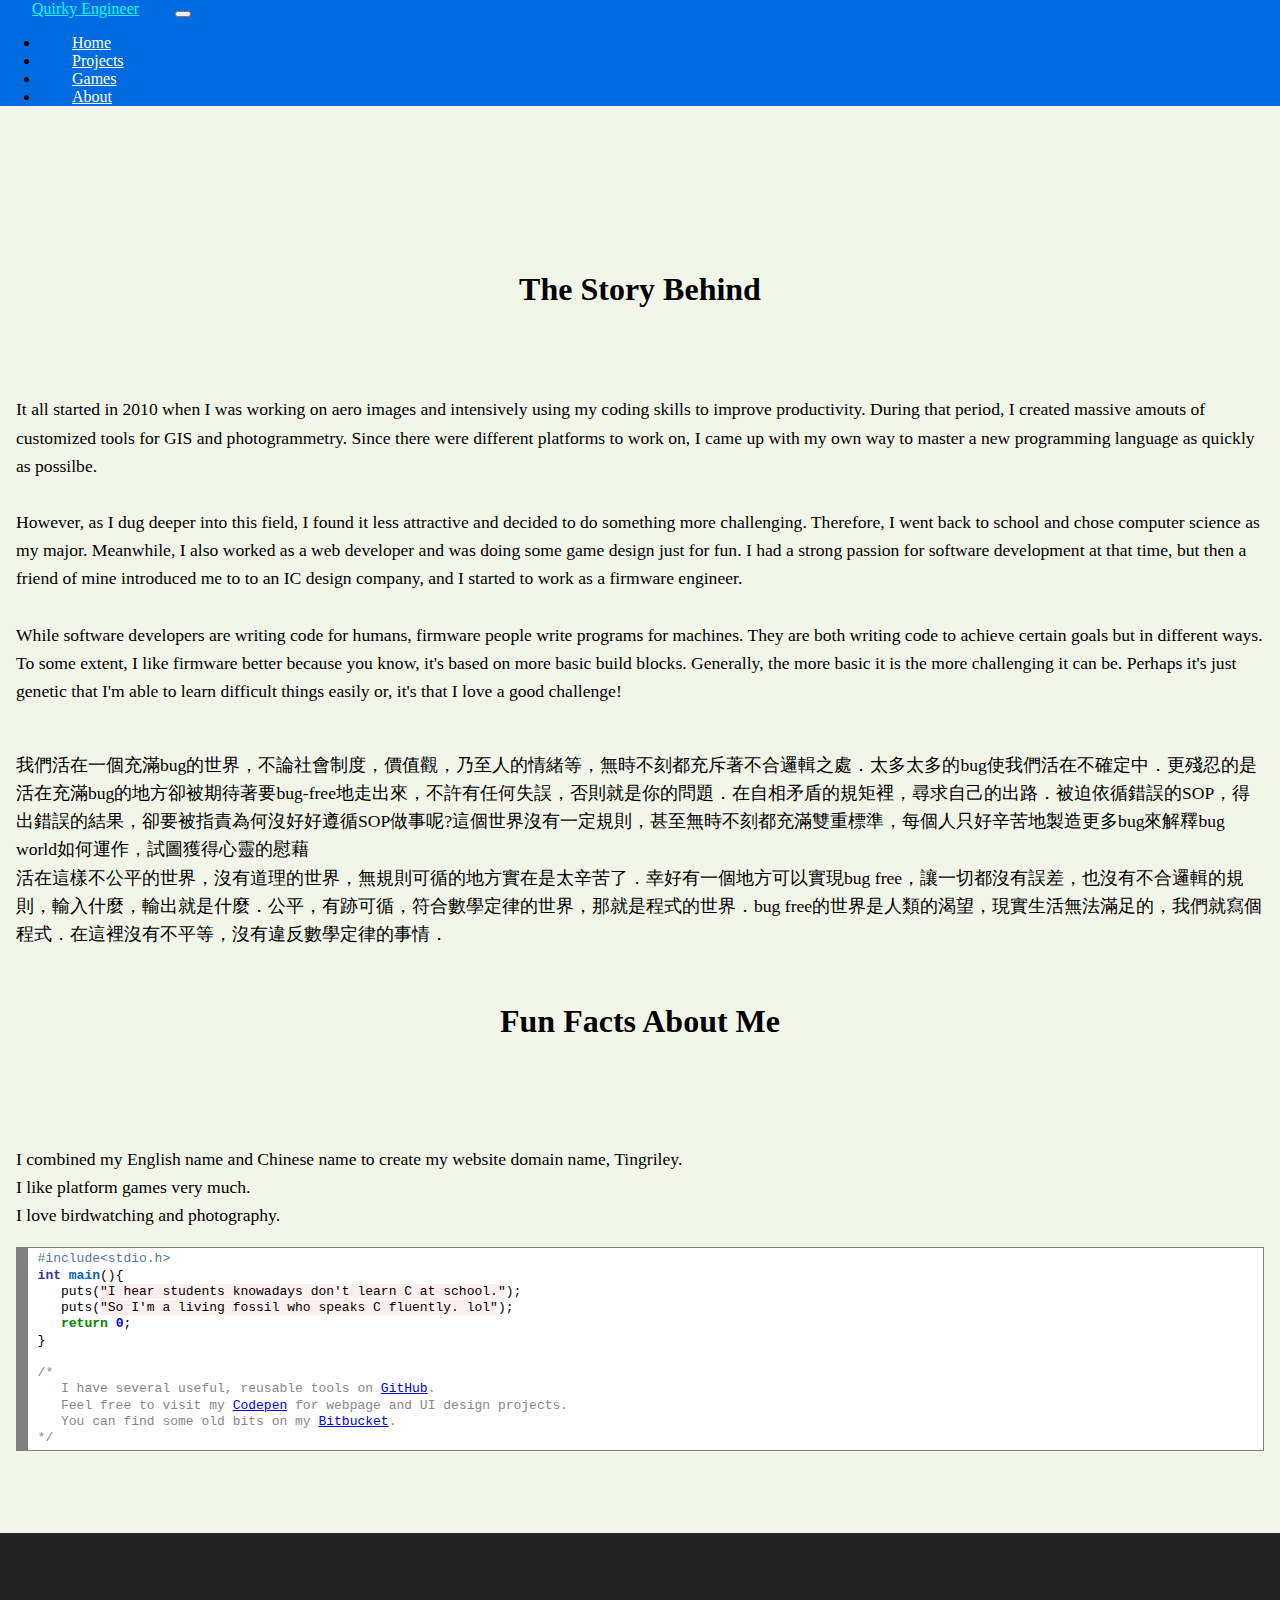
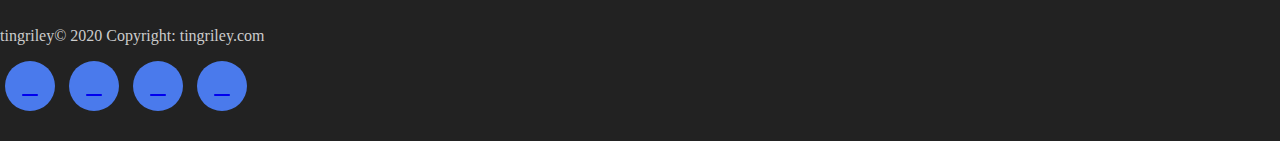
==== about.html @ 8245bd10 "add chinese to about" ====
<!DOCTYPE html>
<html lang="en">
    <head>

        <title>Riley Chen's Website</title>
        <meta charset="utf-8">
        <meta name="viewport" content="width=device-width, initial-scale=1">
        <link rel="stylesheet" href="https://stackpath.bootstrapcdn.com/bootstrap/4.1.3/css/bootstrap.min.css" integrity="sha384-MCw98/SFnGE8fJT3GXwEOngsV7Zt27NXFoaoApmYm81iuXoPkFOJwJ8ERdknLPMO" crossorigin="anonymous">
        <link rel="stylesheet" type="text/css" href="css/main.css">
        <link rel="stylesheet" href="https://maxcdn.bootstrapcdn.com/font-awesome/4.5.0/css/font-awesome.min.css">
        <link rel="stylesheet" href="https://use.fontawesome.com/releases/v5.6.3/css/all.css" integrity="sha384-UHRtZLI+pbxtHCWp1t77Bi1L4ZtiqrqD80Kn4Z8NTSRyMA2Fd33n5dQ8lWUE00s/" crossorigin="anonymous">

    </head>
    <body>

        <script src="https://code.jquery.com/jquery-3.2.1.min.js"></script>
        <script src="https://code.jquery.com/jquery-3.2.1.min.js"></script>

        <script src="https://stackpath.bootstrapcdn.com/bootstrap/4.1.3/js/bootstrap.min.js" integrity="sha384-ChfqqxuZUCnJSK3+MXmPNIyE6ZbWh2IMqE241rYiqJxyMiZ6OW/JmZQ5stwEULTy" crossorigin="anonymous"></script>
        <script src="js/main.js"></script>
        <nav class="navbar fixed-top navbar-expand-md">
            <a class="navbar-brand" href="index.html">Quirky Engineer</a>
            <button class="navbar-toggler navbar-dark" type="button" data-toggle="collapse" data-target="#main-navigation">
                <span class="navbar-toggler-icon"></span>
            </button>
            <div class="collapse navbar-collapse" id="main-navigation">
                <ul class="navbar-nav">
                    <li class="nav-item">
                        <a class="nav-link" href="index.html">Home</a>
                    </li>
                    <li class="nav-item">
                        <a class="nav-link" href="projects.html">Projects</a>
                    </li>
                    <li class="nav-item">
                        <a class="nav-link" href="games.html">Games</a>
                    </li>
                    <li class="nav-item">
                        <a class="nav-link" href="about.html">About</a>
                    </li>
                </ul>
            </div>
        </nav>


        <header class="container-fluid">
            <div class="description-about">
                <h1>The Story Behind</h1>

            </div>

        </header>

        <section>
            <div class="container features-about">
                <p>It all started in 2010 when I was working on aero images and intensively using my coding skills to improve productivity. During that period, I created massive amouts of customized tools for GIS and photogrammetry. Since there were different platforms to work on, I came up with my own way to master a new programming language as quickly as possilbe.<br><br> However, as I dug deeper into this field, I found it less attractive and decided to do something more challenging. Therefore, I went back to school and chose computer science as my major. Meanwhile, I also worked as a web developer and was doing some game design just for fun. I had a strong passion for software development at that time, but then a friend of mine introduced me to to an IC design company, and I started to work as a firmware engineer.<br><br>While software developers are writing code for humans, firmware people write programs for machines. They are both writing code to achieve certain goals but in different ways. To some extent, I like firmware better because you know, it's based on more basic build blocks. Generally, the more basic it is the more challenging it can be. Perhaps it's just genetic that I'm able to learn difficult things easily or, it's that I love a good challenge! <br><br>
                </p>
                <p>
                    我們活在一個充滿bug的世界，不論社會制度，價值觀，乃至人的情緒等，無時不刻都充斥著不合邏輯之處．太多太多的bug使我們活在不確定中．更殘忍的是活在充滿bug的地方卻被期待著要bug-free地走出來，不許有任何失誤，否則就是你的問題．在自相矛盾的規矩裡，尋求自己的出路．被迫依循錯誤的SOP，得出錯誤的結果，卻要被指責為何沒好好遵循SOP做事呢?這個世界沒有一定規則，甚至無時不刻都充滿雙重標準，每個人只好辛苦地製造更多bug來解釋bug world如何運作，試圖獲得心靈的慰藉<br>
                    活在這樣不公平的世界，沒有道理的世界，無規則可循的地方實在是太辛苦了．幸好有一個地方可以實現bug free，讓一切都沒有誤差，也沒有不合邏輯的規則，輸入什麼，輸出就是什麼．公平，有跡可循，符合數學定律的世界，那就是程式的世界．bug free的世界是人類的渴望，現實生活無法滿足的，我們就寫個程式．在這裡沒有不平等，沒有違反數學定律的事情．
                
                </p>

            </div>
             <div class="description-fun">
                <h1>Fun Facts About Me</h1>
            </div>
            <div class="container features-about">
    
                <div class="row">
                    <div class="col-lg-8 col-md-8 col-sm-12 box">
                        <p>
                        I combined my English name and Chinese name to create my website domain name, Tingriley.<br>
                        I like platform games very much.<br>
                        I love birdwatching and photography.<br>
                        </p>
    
                        <!-- HTML generated using hilite.me --><div style="background: #ffffff; overflow:auto;width:auto;border:solid gray;border-width:.1em .1em .1em .8em;padding:.2em .6em;"><pre style="margin: 0; line-height: 125%"><span style="color: #557799">#include&lt;stdio.h&gt;</span>
<span style="color: #333399; font-weight: bold">int</span> <span style="color: #0066BB; font-weight: bold">main</span>(){
   puts(<span style="background-color: #fff0f0">&quot;I hear students knowadays don&#39;t learn C at school.&quot;</span>);
   puts(<span style="background-color: #fff0f0">&quot;So I&#39;m a living fossil who speaks C fluently. lol&quot;</span>);
   <span style="color: #008800; font-weight: bold">return</span> <span style="color: #0000DD; font-weight: bold">0</span>;
}<br>
<span style="color: #888888">/*</span>
<span style="color: #888888">   I have several useful, reusable tools on <a href="https://github.com/tingriley" target="_blank">GitHub</a>.</span>
<span style="color: #888888">   Feel free to visit my <a href="https://codepen.io/tingriley" target="_blank">Codepen</a> for webpage and UI design projects.</span>
<span style="color: #888888">   You can find some old bits on my <a href="https://bitbucket.org/tingriley" target="_blank">Bitbucket</a>.</span>
<span style="color: #888888">*/</span>
</pre></div>


                    </div>
                </div>
            </div>

        </section>

        <footer class="page-footer">

            <div class="container">
                <div class="row">
                    <div class="col-sm-12 text-center">
                        <p><br>tingriley© 2020 Copyright: tingriley.com</p>
                    </div>
                    <div class="col-sm-12 text-center">

                        <ul class="social-network social-circle">
                            <li><a href="https://github.com/tingriley/" class="icoFacebook" title="GitHub" target="_blank"><i class="fab fa-github"></i></a></li>
                            <li><a href="https://bitbucket.org/tingriley/" class="icoTwitter" title="BitBucket" target="_blank"><i class="fab fa-bitbucket"></i></a></li>
                            <li><a href="https://codepen.io/tingriley/" class="icoGoogle" title="codepen" target="_blank"><i class="fab fa-codepen"></i></a></li>
                            <li><a href="mailto:ting.riley.chen@gmail.com" class="icoLinkedin" title="Linkedin"><i class="fas fa-envelope"></i></a></li>
                        </ul>
                    </div>
                </div>
            </div>


        </footer>


    </body>
</html>
---- css/main.css ----
body {
  padding: 0;
  margin: 0;
  background: #f2f6e9;
}

/*--- navigation bar ---*/

.navbar {
  background:#006AE0;
}

.nav-link,
.navbar-brand {
  color: #fff;
  cursor: pointer;
  padding: 0.5em 2em;
 
}

.nav-link:hover,
.navbar-brand:hover {
  color:cyan;
}

.nav-link {
  margin-right: 1em !important;
}

.nav-link:hover {
  color:aqua;
}

.header {

   background-image: url('../img/background.jpg');
    background-size: cover;
}


.description {
  left: 50%;
  position: absolute;
  top: 45%;
  transform: translate(-50%, -55%);
  text-align: center;
}

.description-project {
  padding: 8em 0 1em 0;
  text-align: center;
}

.description-about {
  padding: 8em 0 1em 0;
  text-align: center;
}

.description-fun {
  padding: 0;
  text-align: center;
}

.description-project p{
  font-size: 18px;
}

.description h1 {
  color: #fff;
}

.description p {
  color: #fff;
  font-size: 1.3rem;
  line-height: 1.5;
}


.features {
  margin: 1em auto;
  padding: 1em;
  position: relative;
}

.features-about {
  margin: 1em auto;
  padding: 1em;
  position: relative;
}

.features-about .box{
  margin-left: auto;
  margin-right: auto;
}

.features-about p{
  font-size: 1.1em;
  line-height: 1.6em;
}



.portfolios {
  margin: 1em auto;
  padding: 1em;
  position: relative;
}

.feature-title {
  color: #333;
  font-size: 1.3rem;
  font-weight: 700;
  margin-bottom: 20px;
  text-transform: uppercase;
}

.features img {
  -webkit-box-shadow: 1px 1px 4px rgba(0, 0, 0, 0.4);
  -moz-box-shadow: 1px 1px 4px rgba(0, 0, 0, 0.4);
  box-shadow: 1px 1px 4px rgba(0, 0, 0, 0.4);
  margin-bottom: 16px;
}

.features .form-control,
.features input {
    border-radius: 0;
}

.features .btn {
  background-color: #589b37;
  border: 1px solid #589b37;
  color: #fff;
  margin-top: 20px;
}

.features .btn:hover {
  background-color: #333;
  border: 1px solid #333;
}

.page-footer {
  background-color: #222;
  color: #ccc;
  padding: 60px 0 30px;
}

.footer-copyright {
  color: #666;
  padding: 40px 0;
}

@media (min-width: 768px) {
.carousel-multi-item-2 .col-md-3 {
float: left;
width: 25%;
max-width: 100%; } }

.carousel-multi-item-2 .card img {
border-radius: 2px; }

@media (max-width: 575.98px) {

  .description {
    left: 0;
    padding: 0 15px;
    position: absolute;
    top: 20%;
    transform: none;
    text-align: center;
  }
  
  .description h1 {
    font-size: 1.5em;
  }
  
  .description p {
    font-size: 1em;
  }
  
  .features {
    margin: 0;
  }

  .features-about{
    line-height: 1em;
    margin: 0;
    padding: 0 1em;
  }


  .features-about p{
    padding: 0 2em;
    font-size: 16px;
  }

}
    

}
#main-navigation {
    justify-content:flex-end;
    padding-right: 100px;
    padding-top: 10px;
    padding-bottom: 10px;
    font-size: 20px;
}

#right-navigation {
     justify-content:flex-end;
}


ul.social-network {
	list-style: none;
	display: inline;
	margin-left:0 !important;
	padding: 0;
    
}
ul.social-network li {
	display: inline;
	margin: 0 5px;
}


.social-network a.icoRss:hover {
	background-color: #F56505;
}
.social-network a.icoFacebook:hover {
	background-color:#3B5998;
}
.social-network a.icoTwitter:hover {
	background-color:#33ccff;
}
.social-network a.icoGoogle:hover {
	background-color:#BD3518;
}
.social-network a.icoVimeo:hover {
	background-color:#0590B8;
}
.social-network a.icoLinkedin:hover {
	background-color:#007bb7;
}
.social-network a.icoRss:hover i, .social-network a.icoFacebook:hover i, .social-network a.icoTwitter:hover i,
.social-network a.icoGoogle:hover i, .social-network a.icoVimeo:hover i, .social-network a.icoLinkedin:hover i {
	color:#fff;
}
a.socialIcon:hover, .socialHoverClass {
	color:#44BCDD;
}

.social-circle li a {
	display:inline-block;
	position:relative;
	margin:0 auto 0 auto;
	-moz-border-radius:50%;
	-webkit-border-radius:50%;
	border-radius:50%;
	text-align:center;
	width: 50px;
	height: 50px;
	font-size:20px;
	background-color: #4a7aec;
}
.social-circle li i {
	margin:0;
	line-height:50px;
	text-align: center;
}

.social-circle li a:hover i, .triggeredHover {
	-moz-transform: rotate(360deg);
	-webkit-transform: rotate(360deg);
	-ms--transform: rotate(360deg);
	transform: rotate(360deg);
	-webkit-transition: all 0.2s;
	-moz-transition: all 0.2s;
	-o-transition: all 0.2s;
	-ms-transition: all 0.2s;
	transition: all 0.2s;
}
.social-circle i {
	color: #fff;
	-webkit-transition: all 0.8s;
	-moz-transition: all 0.8s;
	-o-transition: all 0.8s;
	-ms-transition: all 0.8s;
	transition: all 0.8s;
}

.circle-icon{
    color: #fff;
    font-size: 3em;
    
    background: #4a7aec;
    width: 100px;
    height: 100px;
    border-radius: 50%;
    text-align: center;
    line-height: 100px;
    vertical-align: middle;
    padding: 20px;
    
}

.icon-center {
    text-align: center;
}

.padding-50 {
    padding-left: 50px;
    padding-right: 50px;
}
.box{
    padding: 50px 0;
}

.box-100{
    padding: 50px 50px;
}

.box i{
    transition: transform 0.5s ease-out;
}

.box i:hover {
    background-color: #6991f0;
    transform: rotateY(180deg);

}

.padding-bot-1 {
    padding-bottom: 1em;
}

table.center {
    margin-left:auto;
    margin-right:auto;
}




.img {
    max-width: 100%;
}
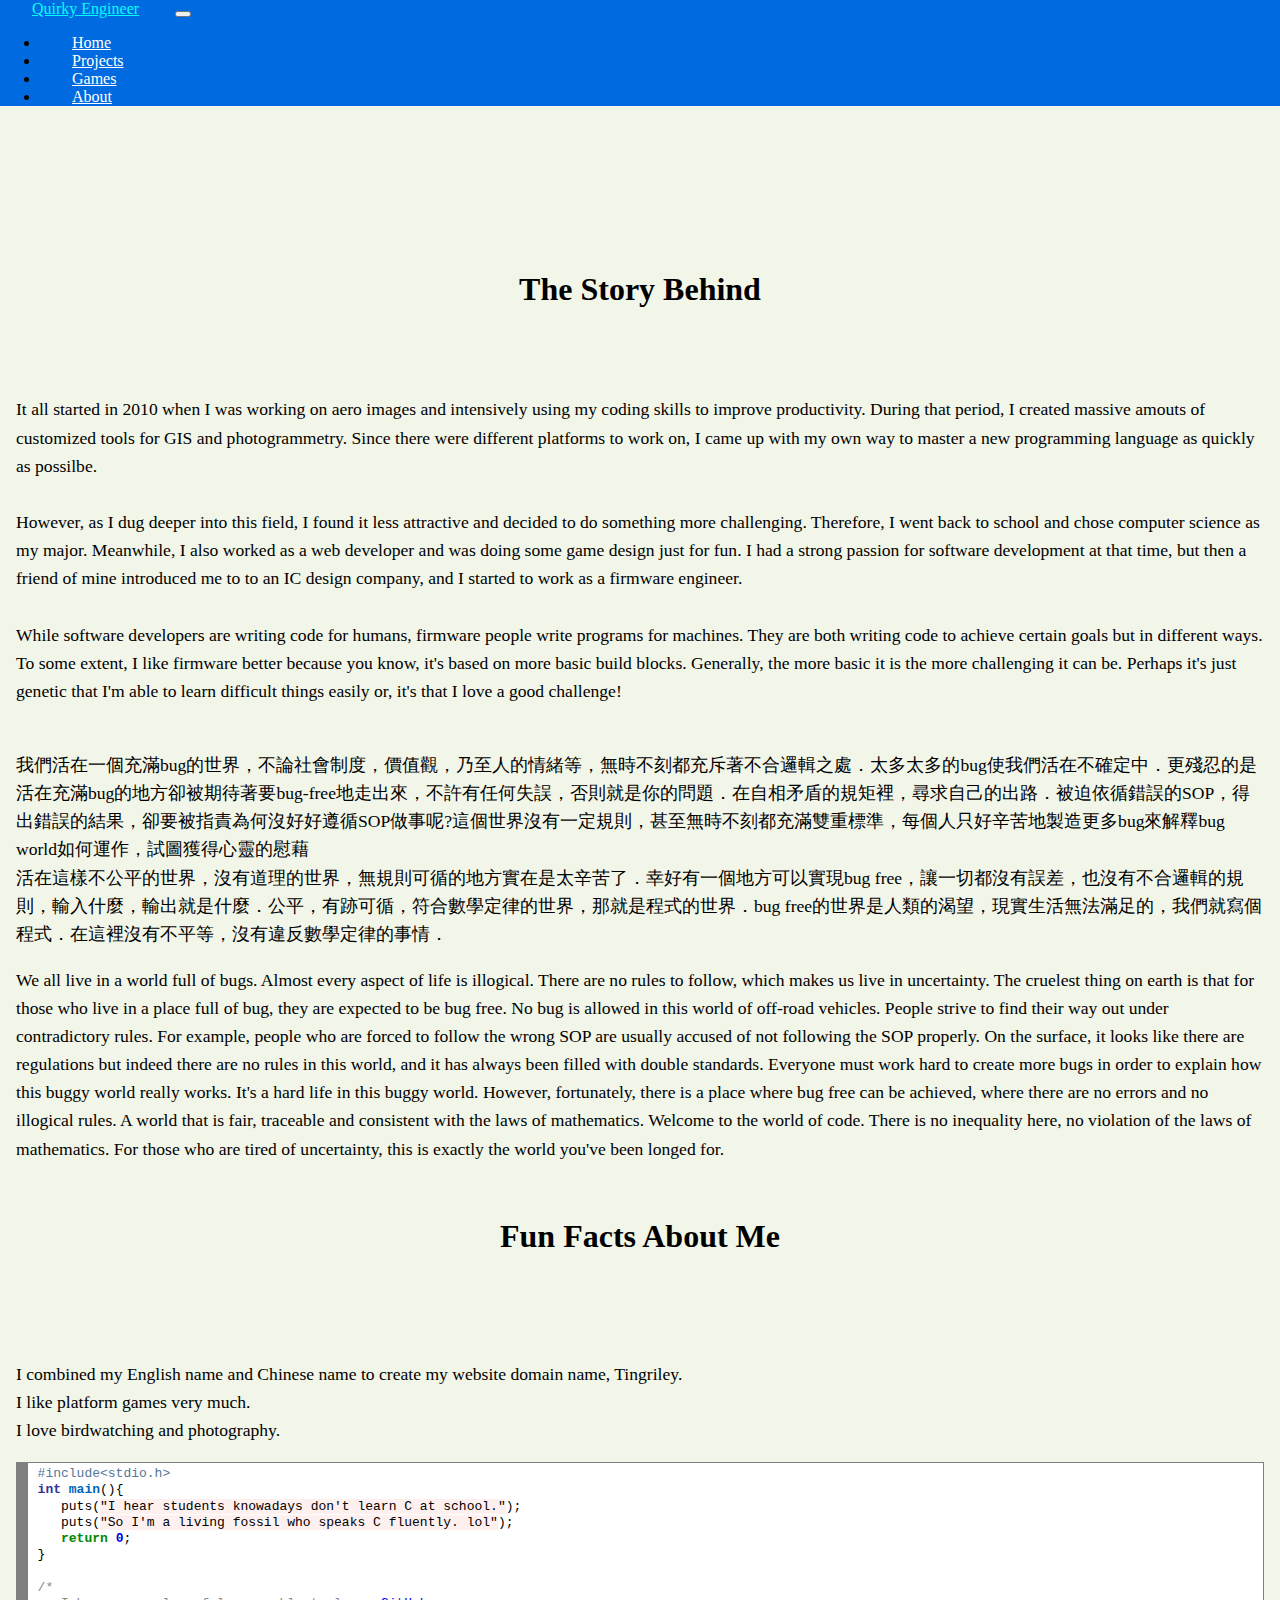
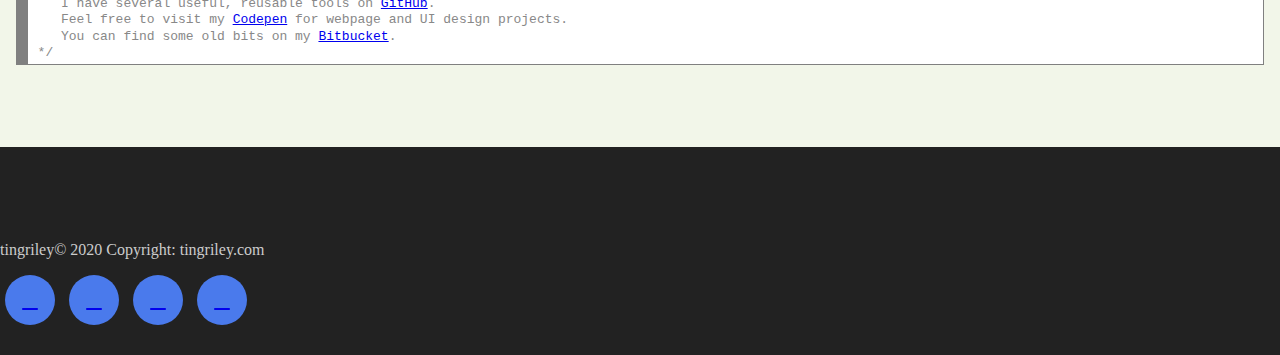
==== commit 676b94a2: "modify about" ====
--- a/about.html
+++ b/about.html
@@ -56,9 +56,15 @@
                 </p>
                 <p>
                     我們活在一個充滿bug的世界，不論社會制度，價值觀，乃至人的情緒等，無時不刻都充斥著不合邏輯之處．太多太多的bug使我們活在不確定中．更殘忍的是活在充滿bug的地方卻被期待著要bug-free地走出來，不許有任何失誤，否則就是你的問題．在自相矛盾的規矩裡，尋求自己的出路．被迫依循錯誤的SOP，得出錯誤的結果，卻要被指責為何沒好好遵循SOP做事呢?這個世界沒有一定規則，甚至無時不刻都充滿雙重標準，每個人只好辛苦地製造更多bug來解釋bug world如何運作，試圖獲得心靈的慰藉<br>
-                    活在這樣不公平的世界，沒有道理的世界，無規則可循的地方實在是太辛苦了．幸好有一個地方可以實現bug free，讓一切都沒有誤差，也沒有不合邏輯的規則，輸入什麼，輸出就是什麼．公平，有跡可循，符合數學定律的世界，那就是程式的世界．bug free的世界是人類的渴望，現實生活無法滿足的，我們就寫個程式．在這裡沒有不平等，沒有違反數學定律的事情．
+                    活在這樣不公平的世界，沒有道理的世界，無規則可循的地方實在是太辛苦了．幸好有一個地方可以實現bug free，讓一切都沒有誤差，也沒有不合邏輯的規則，輸入什麼，輸出就是什麼．公平，有跡可循，符合數學定律的世界，那就是程式的世界．bug free的世界是人類的渴望，現實生活無法滿足的，我們就寫個程式．在這裡沒有不平等，沒有違反數學定律的事情．<br>
                 
                 </p>
+                <p>
+                   We all live in a world full of bugs. Almost every aspect of life is illogical. There are no rules to follow, which makes us live in uncertainty. The cruelest thing on earth is that for those who live in a place full of bug, they are expected to be bug free. No bug is allowed in this world of off-road vehicles. People strive to find their way out under contradictory rules. For example, people who are forced to follow the wrong SOP are usually accused of not following the SOP properly. On the surface, it looks like there are regulations but indeed there are no rules in this world, and it has always been filled with double standards. Everyone must work hard to create more bugs in order to explain how this buggy world really works.
+It's a hard life in this buggy world. However, fortunately, there is a place where bug free can be achieved, where there are no errors and no illogical rules. A world that is fair, traceable and consistent with the laws of mathematics. Welcome to the world of code. There is no inequality here, no violation of the laws of mathematics. For those who are tired of uncertainty, this is exactly the world you've been longed for.
+                
+                </p>
+                
 
             </div>
              <div class="description-fun">
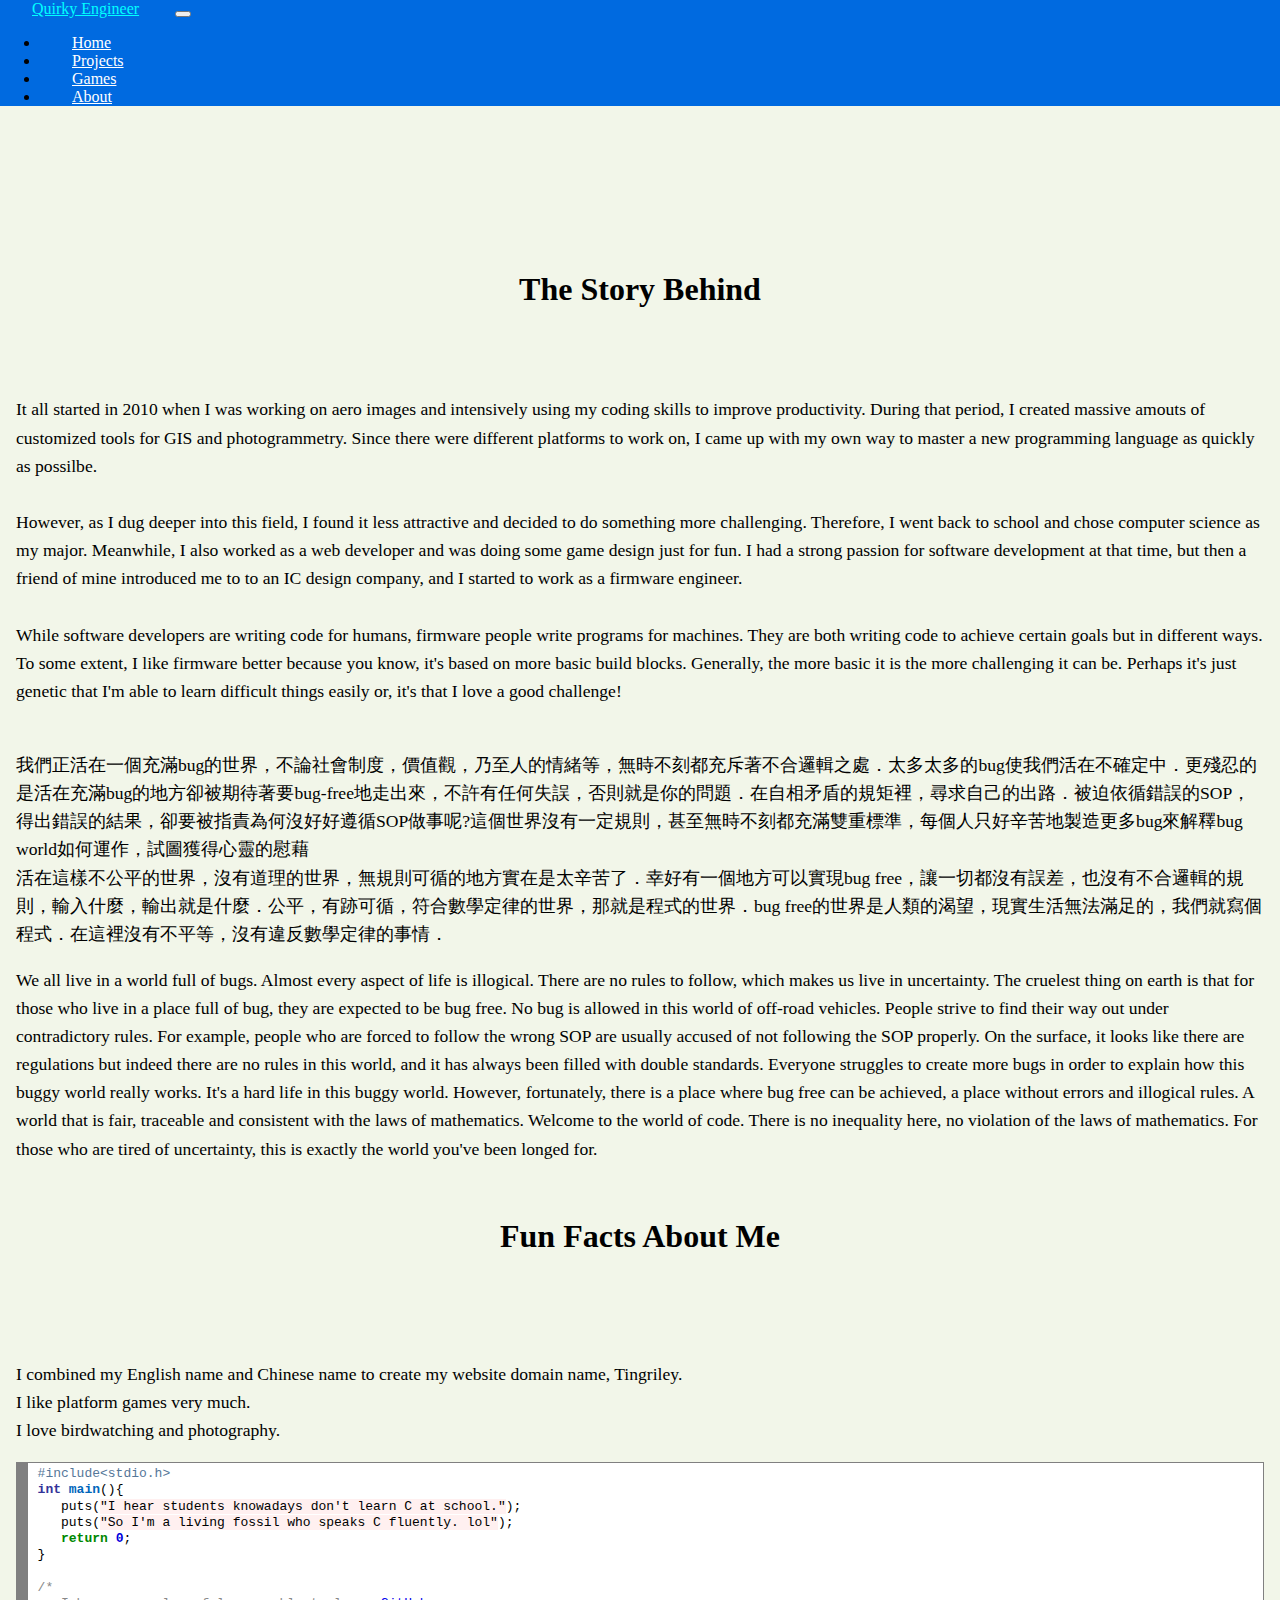
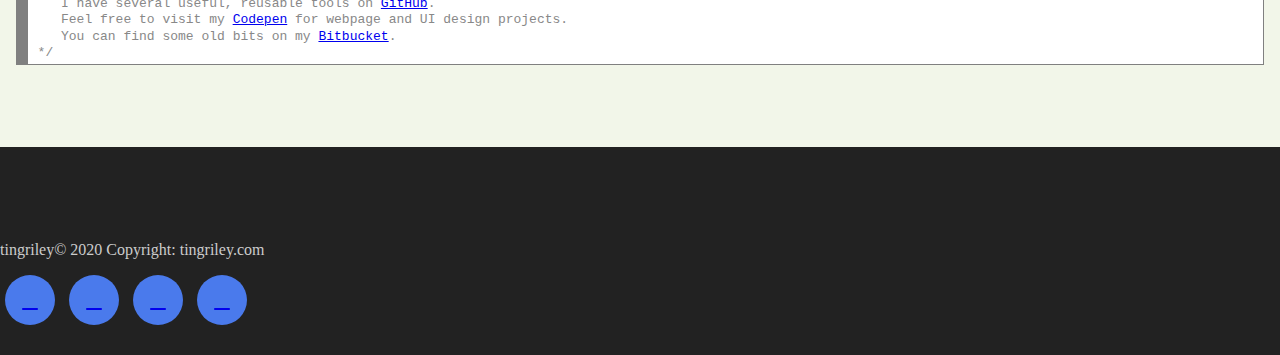
==== commit 8ffc4f68: "modify about" ====
--- a/about.html
+++ b/about.html
@@ -55,13 +55,13 @@
                 <p>It all started in 2010 when I was working on aero images and intensively using my coding skills to improve productivity. During that period, I created massive amouts of customized tools for GIS and photogrammetry. Since there were different platforms to work on, I came up with my own way to master a new programming language as quickly as possilbe.<br><br> However, as I dug deeper into this field, I found it less attractive and decided to do something more challenging. Therefore, I went back to school and chose computer science as my major. Meanwhile, I also worked as a web developer and was doing some game design just for fun. I had a strong passion for software development at that time, but then a friend of mine introduced me to to an IC design company, and I started to work as a firmware engineer.<br><br>While software developers are writing code for humans, firmware people write programs for machines. They are both writing code to achieve certain goals but in different ways. To some extent, I like firmware better because you know, it's based on more basic build blocks. Generally, the more basic it is the more challenging it can be. Perhaps it's just genetic that I'm able to learn difficult things easily or, it's that I love a good challenge! <br><br>
                 </p>
                 <p>
-                    我們活在一個充滿bug的世界，不論社會制度，價值觀，乃至人的情緒等，無時不刻都充斥著不合邏輯之處．太多太多的bug使我們活在不確定中．更殘忍的是活在充滿bug的地方卻被期待著要bug-free地走出來，不許有任何失誤，否則就是你的問題．在自相矛盾的規矩裡，尋求自己的出路．被迫依循錯誤的SOP，得出錯誤的結果，卻要被指責為何沒好好遵循SOP做事呢?這個世界沒有一定規則，甚至無時不刻都充滿雙重標準，每個人只好辛苦地製造更多bug來解釋bug world如何運作，試圖獲得心靈的慰藉<br>
+                    我們正活在一個充滿bug的世界，不論社會制度，價值觀，乃至人的情緒等，無時不刻都充斥著不合邏輯之處．太多太多的bug使我們活在不確定中．更殘忍的是活在充滿bug的地方卻被期待著要bug-free地走出來，不許有任何失誤，否則就是你的問題．在自相矛盾的規矩裡，尋求自己的出路．被迫依循錯誤的SOP，得出錯誤的結果，卻要被指責為何沒好好遵循SOP做事呢?這個世界沒有一定規則，甚至無時不刻都充滿雙重標準，每個人只好辛苦地製造更多bug來解釋bug world如何運作，試圖獲得心靈的慰藉<br>
                     活在這樣不公平的世界，沒有道理的世界，無規則可循的地方實在是太辛苦了．幸好有一個地方可以實現bug free，讓一切都沒有誤差，也沒有不合邏輯的規則，輸入什麼，輸出就是什麼．公平，有跡可循，符合數學定律的世界，那就是程式的世界．bug free的世界是人類的渴望，現實生活無法滿足的，我們就寫個程式．在這裡沒有不平等，沒有違反數學定律的事情．<br>
                 
                 </p>
                 <p>
-                   We all live in a world full of bugs. Almost every aspect of life is illogical. There are no rules to follow, which makes us live in uncertainty. The cruelest thing on earth is that for those who live in a place full of bug, they are expected to be bug free. No bug is allowed in this world of off-road vehicles. People strive to find their way out under contradictory rules. For example, people who are forced to follow the wrong SOP are usually accused of not following the SOP properly. On the surface, it looks like there are regulations but indeed there are no rules in this world, and it has always been filled with double standards. Everyone must work hard to create more bugs in order to explain how this buggy world really works.
-It's a hard life in this buggy world. However, fortunately, there is a place where bug free can be achieved, where there are no errors and no illogical rules. A world that is fair, traceable and consistent with the laws of mathematics. Welcome to the world of code. There is no inequality here, no violation of the laws of mathematics. For those who are tired of uncertainty, this is exactly the world you've been longed for.
+                   We all live in a world full of bugs. Almost every aspect of life is illogical. There are no rules to follow, which makes us live in uncertainty. The cruelest thing on earth is that for those who live in a place full of bug, they are expected to be bug free. No bug is allowed in this world of off-road vehicles. People strive to find their way out under contradictory rules. For example, people who are forced to follow the wrong SOP are usually accused of not following the SOP properly. On the surface, it looks like there are regulations but indeed there are no rules in this world, and it has always been filled with double standards. Everyone struggles to create more bugs in order to explain how this buggy world really works.
+It's a hard life in this buggy world. However, fortunately, there is a place where bug free can be achieved, a place without errors and illogical rules. A world that is fair, traceable and consistent with the laws of mathematics. Welcome to the world of code. There is no inequality here, no violation of the laws of mathematics. For those who are tired of uncertainty, this is exactly the world you've been longed for.
                 
                 </p>
                 
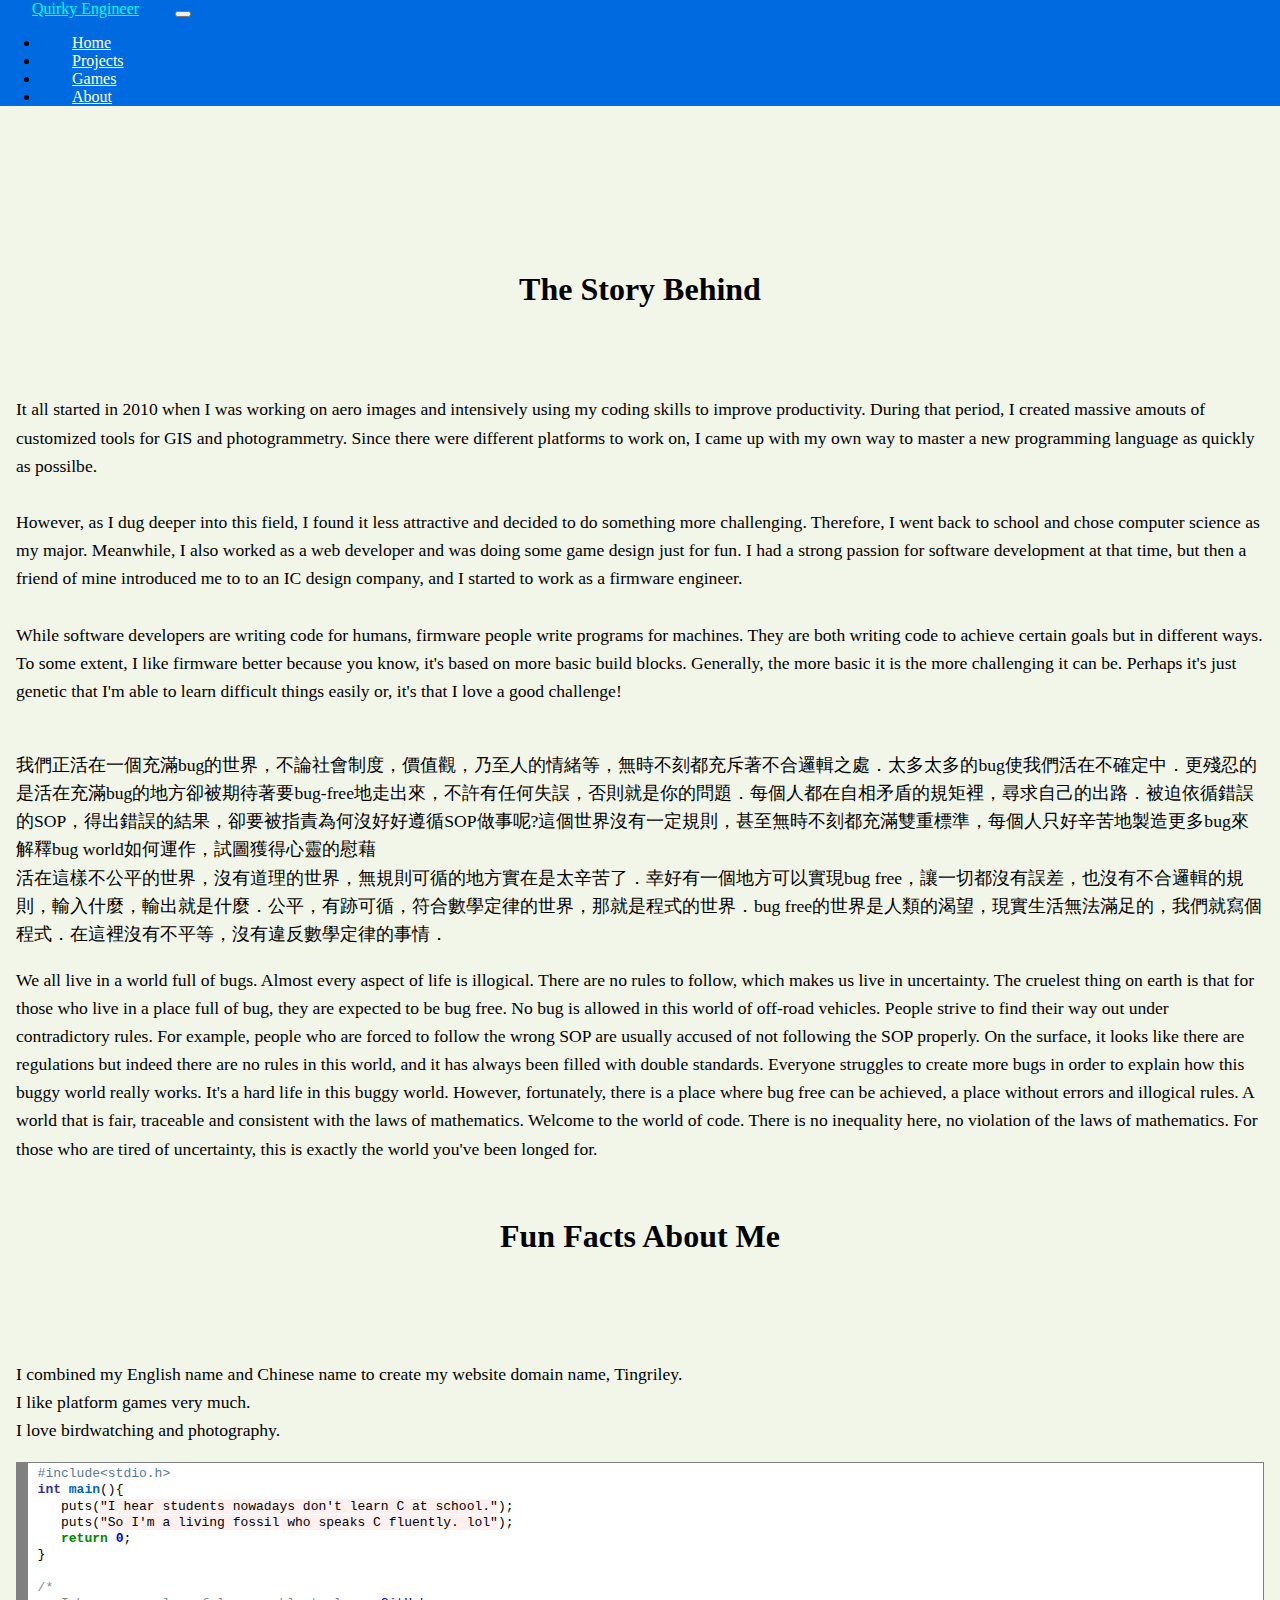
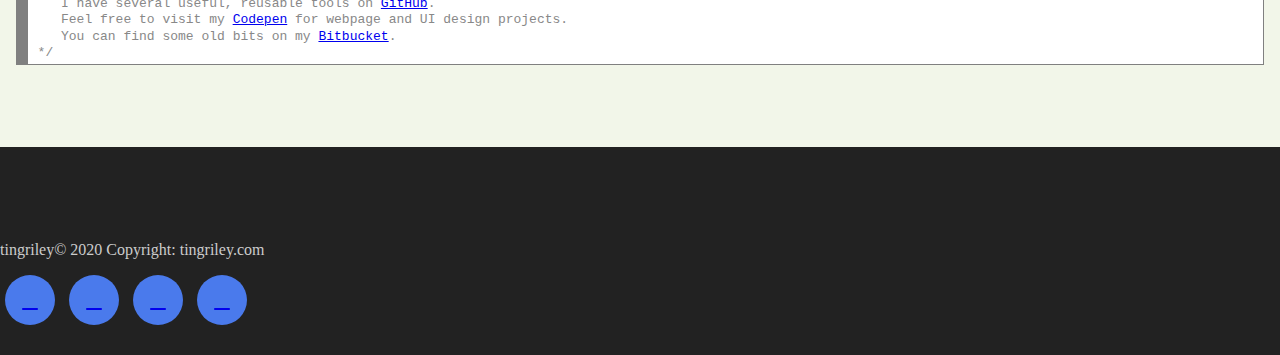
==== commit e45f0882: "fix spelling mistakes" ====
--- a/about.html
+++ b/about.html
@@ -55,7 +55,7 @@
                 <p>It all started in 2010 when I was working on aero images and intensively using my coding skills to improve productivity. During that period, I created massive amouts of customized tools for GIS and photogrammetry. Since there were different platforms to work on, I came up with my own way to master a new programming language as quickly as possilbe.<br><br> However, as I dug deeper into this field, I found it less attractive and decided to do something more challenging. Therefore, I went back to school and chose computer science as my major. Meanwhile, I also worked as a web developer and was doing some game design just for fun. I had a strong passion for software development at that time, but then a friend of mine introduced me to to an IC design company, and I started to work as a firmware engineer.<br><br>While software developers are writing code for humans, firmware people write programs for machines. They are both writing code to achieve certain goals but in different ways. To some extent, I like firmware better because you know, it's based on more basic build blocks. Generally, the more basic it is the more challenging it can be. Perhaps it's just genetic that I'm able to learn difficult things easily or, it's that I love a good challenge! <br><br>
                 </p>
                 <p>
-                    我們正活在一個充滿bug的世界，不論社會制度，價值觀，乃至人的情緒等，無時不刻都充斥著不合邏輯之處．太多太多的bug使我們活在不確定中．更殘忍的是活在充滿bug的地方卻被期待著要bug-free地走出來，不許有任何失誤，否則就是你的問題．在自相矛盾的規矩裡，尋求自己的出路．被迫依循錯誤的SOP，得出錯誤的結果，卻要被指責為何沒好好遵循SOP做事呢?這個世界沒有一定規則，甚至無時不刻都充滿雙重標準，每個人只好辛苦地製造更多bug來解釋bug world如何運作，試圖獲得心靈的慰藉<br>
+                    我們正活在一個充滿bug的世界，不論社會制度，價值觀，乃至人的情緒等，無時不刻都充斥著不合邏輯之處．太多太多的bug使我們活在不確定中．更殘忍的是活在充滿bug的地方卻被期待著要bug-free地走出來，不許有任何失誤，否則就是你的問題．每個人都在自相矛盾的規矩裡，尋求自己的出路．被迫依循錯誤的SOP，得出錯誤的結果，卻要被指責為何沒好好遵循SOP做事呢?這個世界沒有一定規則，甚至無時不刻都充滿雙重標準，每個人只好辛苦地製造更多bug來解釋bug world如何運作，試圖獲得心靈的慰藉<br>
                     活在這樣不公平的世界，沒有道理的世界，無規則可循的地方實在是太辛苦了．幸好有一個地方可以實現bug free，讓一切都沒有誤差，也沒有不合邏輯的規則，輸入什麼，輸出就是什麼．公平，有跡可循，符合數學定律的世界，那就是程式的世界．bug free的世界是人類的渴望，現實生活無法滿足的，我們就寫個程式．在這裡沒有不平等，沒有違反數學定律的事情．<br>
                 
                 </p>
@@ -82,7 +82,7 @@
     
                         <!-- HTML generated using hilite.me --><div style="background: #ffffff; overflow:auto;width:auto;border:solid gray;border-width:.1em .1em .1em .8em;padding:.2em .6em;"><pre style="margin: 0; line-height: 125%"><span style="color: #557799">#include&lt;stdio.h&gt;</span>
 <span style="color: #333399; font-weight: bold">int</span> <span style="color: #0066BB; font-weight: bold">main</span>(){
-   puts(<span style="background-color: #fff0f0">&quot;I hear students knowadays don&#39;t learn C at school.&quot;</span>);
+   puts(<span style="background-color: #fff0f0">&quot;I hear students nowadays don&#39;t learn C at school.&quot;</span>);
    puts(<span style="background-color: #fff0f0">&quot;So I&#39;m a living fossil who speaks C fluently. lol&quot;</span>);
    <span style="color: #008800; font-weight: bold">return</span> <span style="color: #0000DD; font-weight: bold">0</span>;
 }<br>
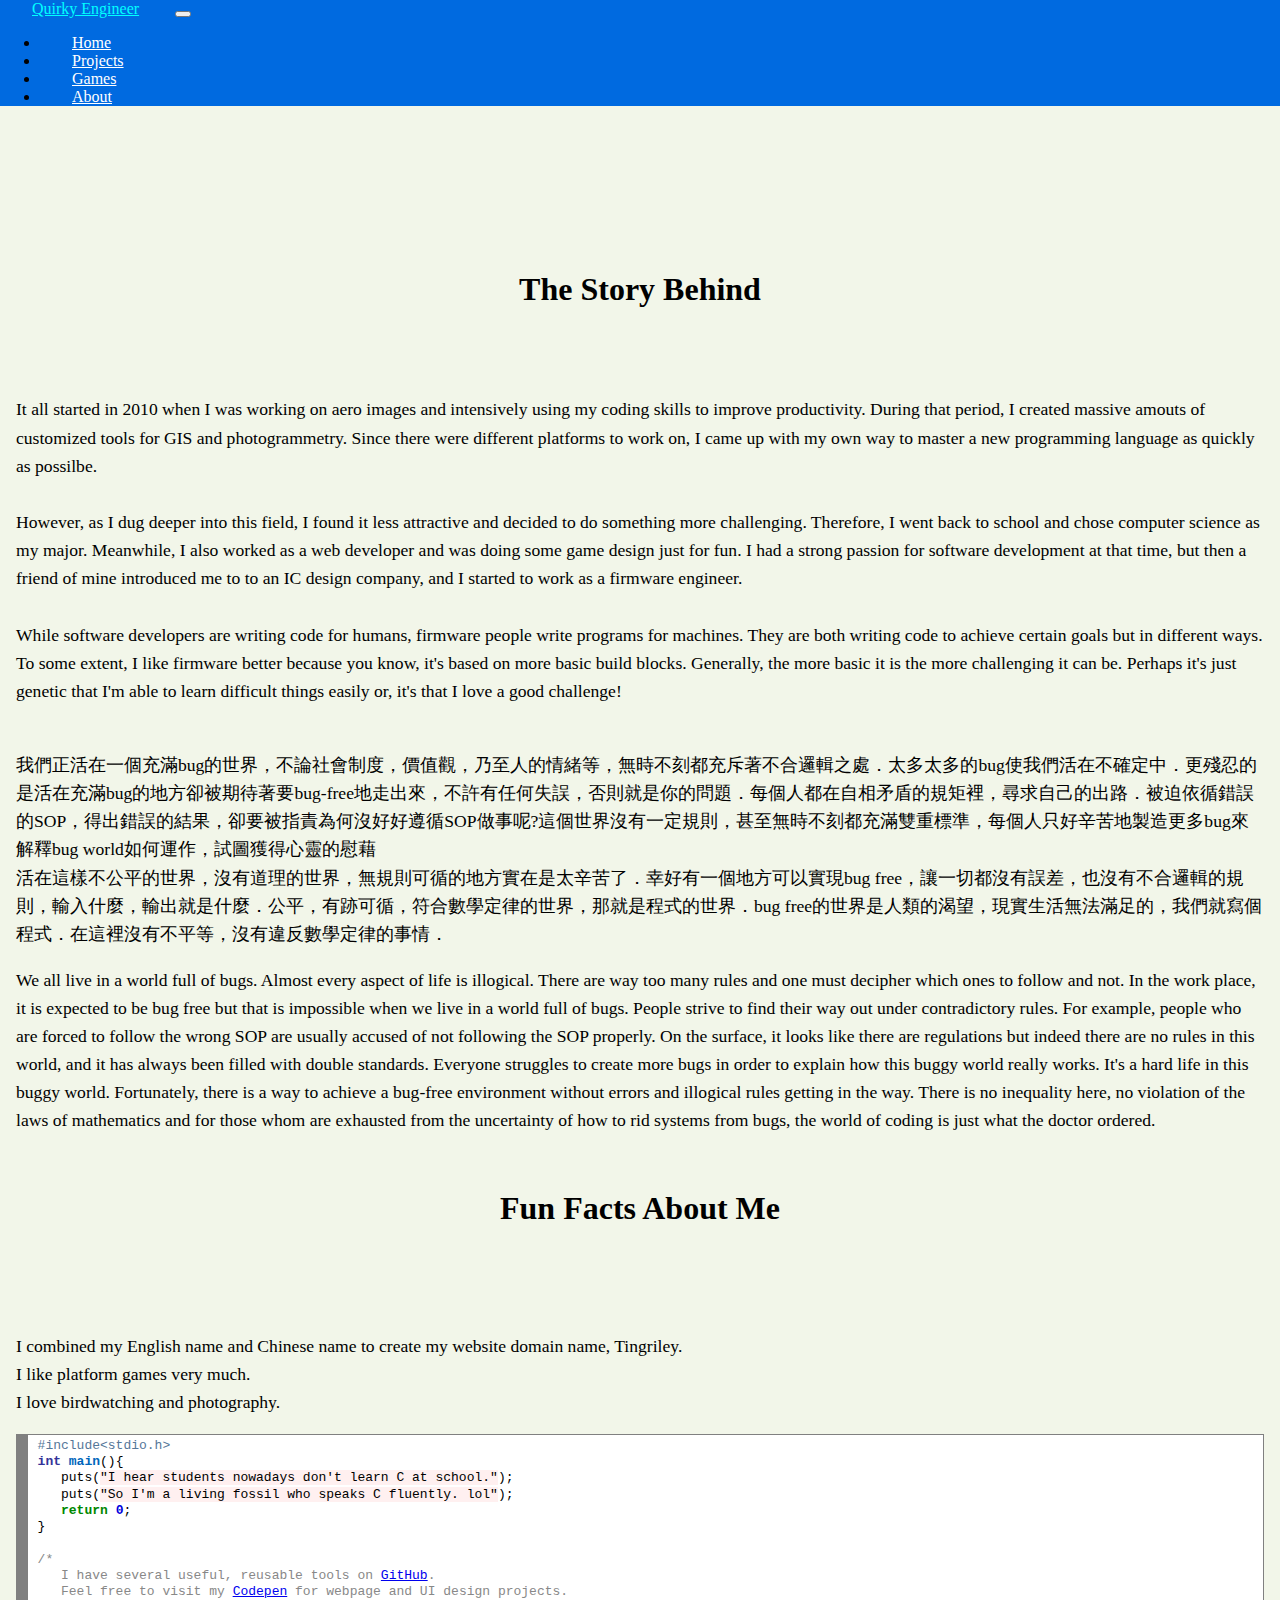
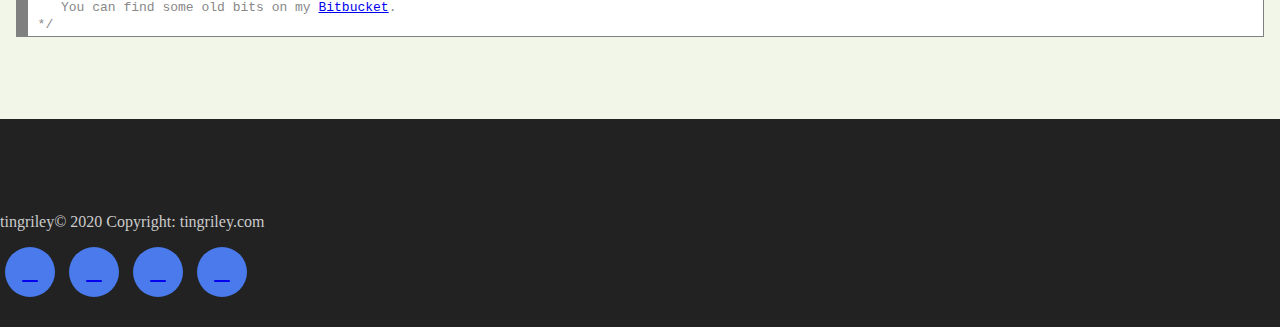
==== commit ee7d85d2: "add more pictures" ====
--- a/about.html
+++ b/about.html
@@ -60,8 +60,8 @@
                 
                 </p>
                 <p>
-                   We all live in a world full of bugs. Almost every aspect of life is illogical. There are no rules to follow, which makes us live in uncertainty. The cruelest thing on earth is that for those who live in a place full of bug, they are expected to be bug free. No bug is allowed in this world of off-road vehicles. People strive to find their way out under contradictory rules. For example, people who are forced to follow the wrong SOP are usually accused of not following the SOP properly. On the surface, it looks like there are regulations but indeed there are no rules in this world, and it has always been filled with double standards. Everyone struggles to create more bugs in order to explain how this buggy world really works.
-It's a hard life in this buggy world. However, fortunately, there is a place where bug free can be achieved, a place without errors and illogical rules. A world that is fair, traceable and consistent with the laws of mathematics. Welcome to the world of code. There is no inequality here, no violation of the laws of mathematics. For those who are tired of uncertainty, this is exactly the world you've been longed for.
+                   We all live in a world full of bugs. Almost every aspect of life is illogical. There are way too many rules and one must decipher which ones to follow and not. In the work place, it is expected to be bug free but that is impossible when we live in a world full of bugs. People strive to find their way out under contradictory rules. For example, people who are forced to follow the wrong SOP are usually accused of not following the SOP properly. On the surface, it looks like there are regulations but indeed there are no rules in this world, and it has always been filled with double standards. Everyone struggles to create more bugs in order to explain how this buggy world really works.
+It's a hard life in this buggy world. Fortunately, there is a way to achieve a bug-free environment without errors and illogical rules getting in the way. There is no inequality here, no violation of the laws of mathematics and for those whom are exhausted from the uncertainty of how to rid systems from bugs, the world of coding is just what the doctor ordered.
                 
                 </p>
                 
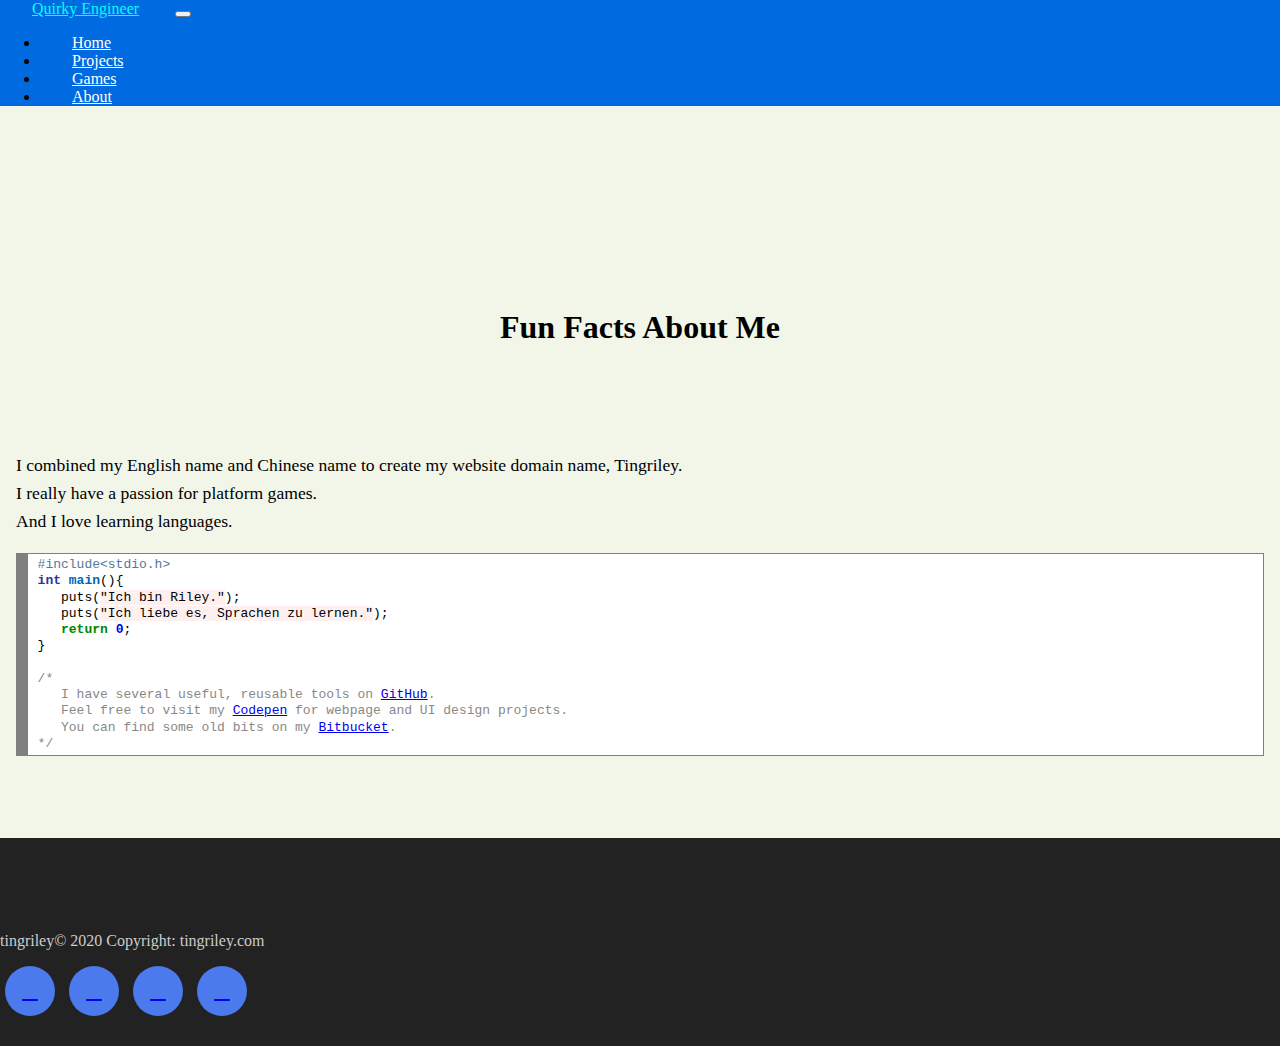
==== commit 0c7e5500: "add about page" ====
--- a/about.html
+++ b/about.html
@@ -44,29 +44,14 @@
 
         <header class="container-fluid">
             <div class="description-about">
-                <h1>The Story Behind</h1>
+                <h1></h1>
 
             </div>
 
         </header>
 
         <section>
-            <div class="container features-about">
-                <p>It all started in 2010 when I was working on aero images and intensively using my coding skills to improve productivity. During that period, I created massive amouts of customized tools for GIS and photogrammetry. Since there were different platforms to work on, I came up with my own way to master a new programming language as quickly as possilbe.<br><br> However, as I dug deeper into this field, I found it less attractive and decided to do something more challenging. Therefore, I went back to school and chose computer science as my major. Meanwhile, I also worked as a web developer and was doing some game design just for fun. I had a strong passion for software development at that time, but then a friend of mine introduced me to to an IC design company, and I started to work as a firmware engineer.<br><br>While software developers are writing code for humans, firmware people write programs for machines. They are both writing code to achieve certain goals but in different ways. To some extent, I like firmware better because you know, it's based on more basic build blocks. Generally, the more basic it is the more challenging it can be. Perhaps it's just genetic that I'm able to learn difficult things easily or, it's that I love a good challenge! <br><br>
-                </p>
-                <p>
-                    我們正活在一個充滿bug的世界，不論社會制度，價值觀，乃至人的情緒等，無時不刻都充斥著不合邏輯之處．太多太多的bug使我們活在不確定中．更殘忍的是活在充滿bug的地方卻被期待著要bug-free地走出來，不許有任何失誤，否則就是你的問題．每個人都在自相矛盾的規矩裡，尋求自己的出路．被迫依循錯誤的SOP，得出錯誤的結果，卻要被指責為何沒好好遵循SOP做事呢?這個世界沒有一定規則，甚至無時不刻都充滿雙重標準，每個人只好辛苦地製造更多bug來解釋bug world如何運作，試圖獲得心靈的慰藉<br>
-                    活在這樣不公平的世界，沒有道理的世界，無規則可循的地方實在是太辛苦了．幸好有一個地方可以實現bug free，讓一切都沒有誤差，也沒有不合邏輯的規則，輸入什麼，輸出就是什麼．公平，有跡可循，符合數學定律的世界，那就是程式的世界．bug free的世界是人類的渴望，現實生活無法滿足的，我們就寫個程式．在這裡沒有不平等，沒有違反數學定律的事情．<br>
-                
-                </p>
-                <p>
-                   We all live in a world full of bugs. Almost every aspect of life is illogical. There are way too many rules and one must decipher which ones to follow and not. In the work place, it is expected to be bug free but that is impossible when we live in a world full of bugs. People strive to find their way out under contradictory rules. For example, people who are forced to follow the wrong SOP are usually accused of not following the SOP properly. On the surface, it looks like there are regulations but indeed there are no rules in this world, and it has always been filled with double standards. Everyone struggles to create more bugs in order to explain how this buggy world really works.
-It's a hard life in this buggy world. Fortunately, there is a way to achieve a bug-free environment without errors and illogical rules getting in the way. There is no inequality here, no violation of the laws of mathematics and for those whom are exhausted from the uncertainty of how to rid systems from bugs, the world of coding is just what the doctor ordered.
-                
-                </p>
-                
-
-            </div>
+   
              <div class="description-fun">
                 <h1>Fun Facts About Me</h1>
             </div>
@@ -76,14 +61,14 @@
                     <div class="col-lg-8 col-md-8 col-sm-12 box">
                         <p>
                         I combined my English name and Chinese name to create my website domain name, Tingriley.<br>
-                        I like platform games very much.<br>
-                        I love birdwatching and photography.<br>
+                        I really have a passion for platform games.<br>
+                        And I love learning languages.<br>
                         </p>
     
                         <!-- HTML generated using hilite.me --><div style="background: #ffffff; overflow:auto;width:auto;border:solid gray;border-width:.1em .1em .1em .8em;padding:.2em .6em;"><pre style="margin: 0; line-height: 125%"><span style="color: #557799">#include&lt;stdio.h&gt;</span>
 <span style="color: #333399; font-weight: bold">int</span> <span style="color: #0066BB; font-weight: bold">main</span>(){
-   puts(<span style="background-color: #fff0f0">&quot;I hear students nowadays don&#39;t learn C at school.&quot;</span>);
-   puts(<span style="background-color: #fff0f0">&quot;So I&#39;m a living fossil who speaks C fluently. lol&quot;</span>);
+   puts(<span style="background-color: #fff0f0">&quot;Ich bin Riley.&quot;</span>);
+   puts(<span style="background-color: #fff0f0">&quot;Ich liebe es, Sprachen zu lernen.&quot;</span>);
    <span style="color: #008800; font-weight: bold">return</span> <span style="color: #0000DD; font-weight: bold">0</span>;
 }<br>
 <span style="color: #888888">/*</span>
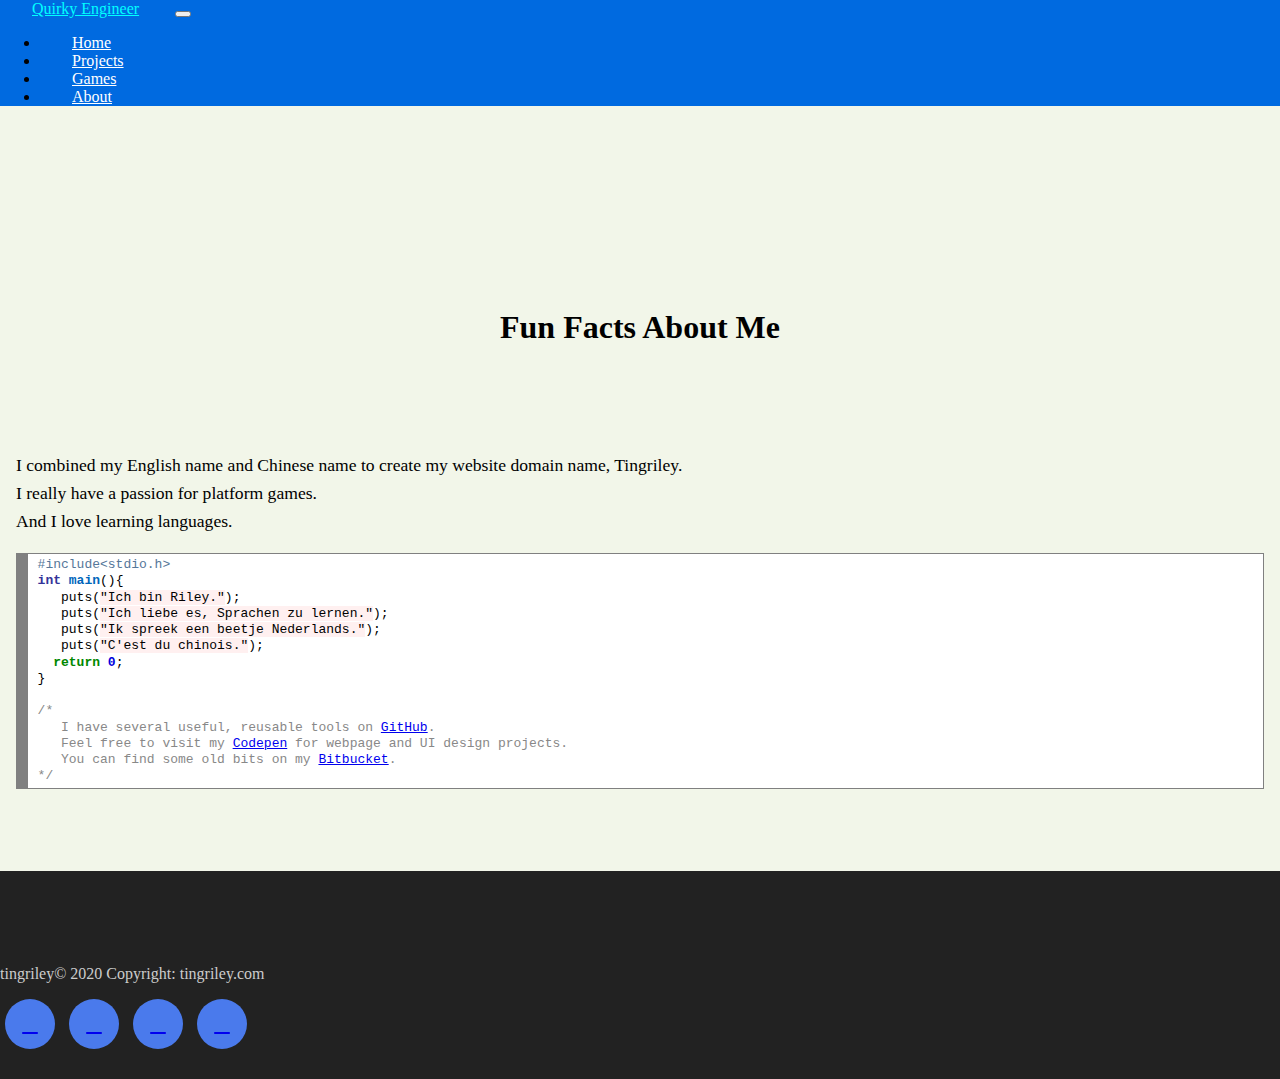
==== commit efedb10b: "update about page" ====
--- a/about.html
+++ b/about.html
@@ -69,7 +69,9 @@
 <span style="color: #333399; font-weight: bold">int</span> <span style="color: #0066BB; font-weight: bold">main</span>(){
    puts(<span style="background-color: #fff0f0">&quot;Ich bin Riley.&quot;</span>);
    puts(<span style="background-color: #fff0f0">&quot;Ich liebe es, Sprachen zu lernen.&quot;</span>);
-   <span style="color: #008800; font-weight: bold">return</span> <span style="color: #0000DD; font-weight: bold">0</span>;
+   puts(<span style="background-color: #fff0f0">&quot;Ik spreek een beetje Nederlands.&quot;</span>);
+   puts(<span style="background-color: #fff0f0">&quot;C&#39;est du chinois.&quot;</span>);
+  <span style="color: #008800; font-weight: bold">return</span> <span style="color: #0000DD; font-weight: bold">0</span>;
 }<br>
 <span style="color: #888888">/*</span>
 <span style="color: #888888">   I have several useful, reusable tools on <a href="https://github.com/tingriley" target="_blank">GitHub</a>.</span>
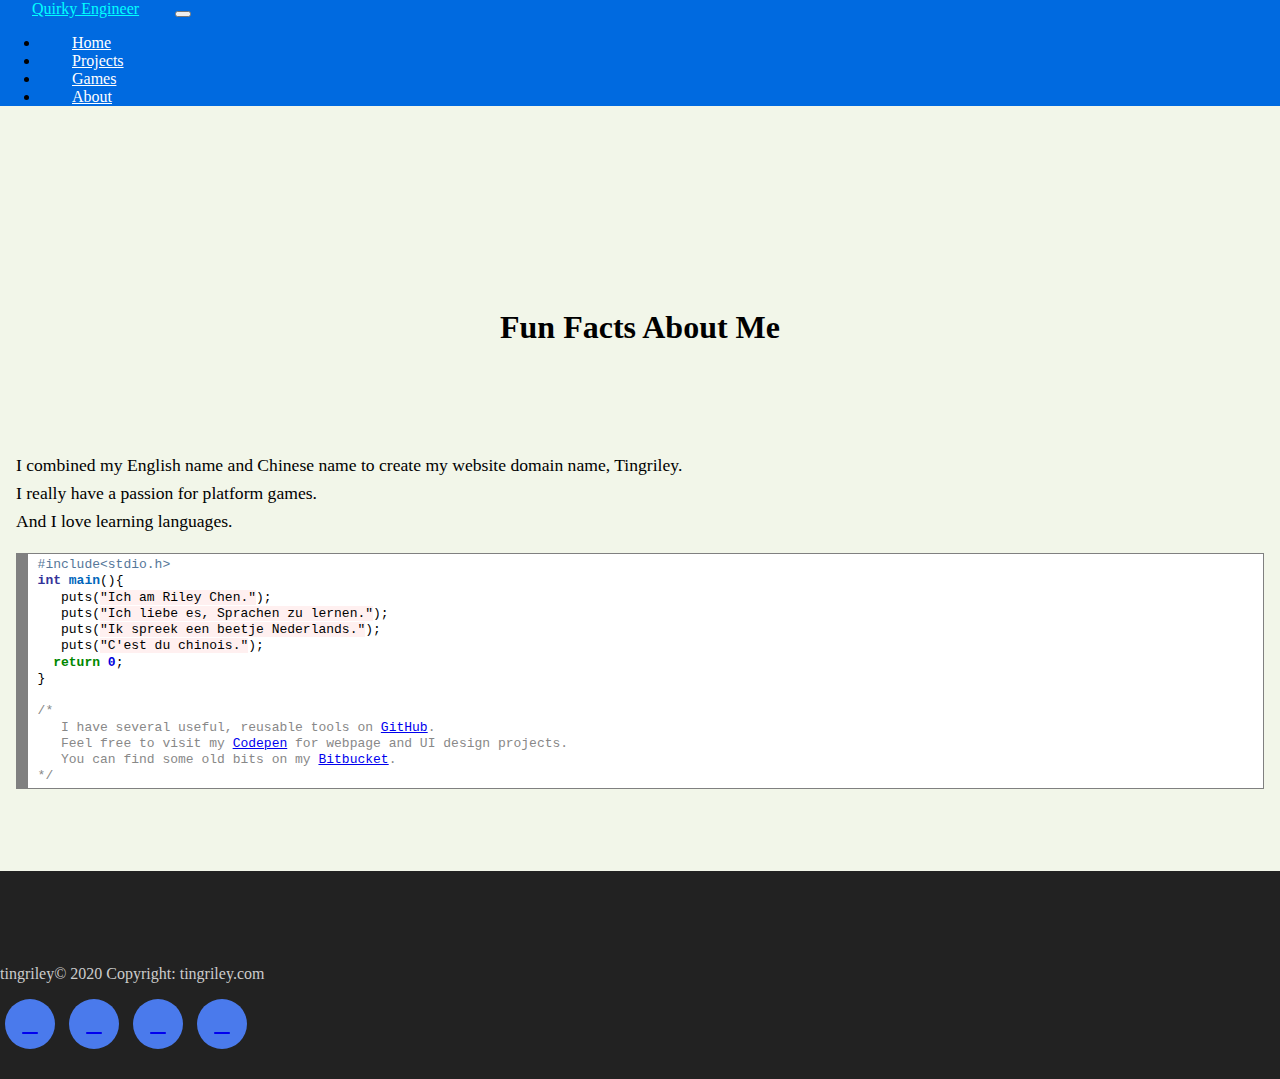
==== commit 2abb6454: "update text" ====
--- a/about.html
+++ b/about.html
@@ -67,7 +67,7 @@
     
                         <!-- HTML generated using hilite.me --><div style="background: #ffffff; overflow:auto;width:auto;border:solid gray;border-width:.1em .1em .1em .8em;padding:.2em .6em;"><pre style="margin: 0; line-height: 125%"><span style="color: #557799">#include&lt;stdio.h&gt;</span>
 <span style="color: #333399; font-weight: bold">int</span> <span style="color: #0066BB; font-weight: bold">main</span>(){
-   puts(<span style="background-color: #fff0f0">&quot;Ich bin Riley.&quot;</span>);
+   puts(<span style="background-color: #fff0f0">&quot;Ich am Riley Chen.&quot;</span>);
    puts(<span style="background-color: #fff0f0">&quot;Ich liebe es, Sprachen zu lernen.&quot;</span>);
    puts(<span style="background-color: #fff0f0">&quot;Ik spreek een beetje Nederlands.&quot;</span>);
    puts(<span style="background-color: #fff0f0">&quot;C&#39;est du chinois.&quot;</span>);
